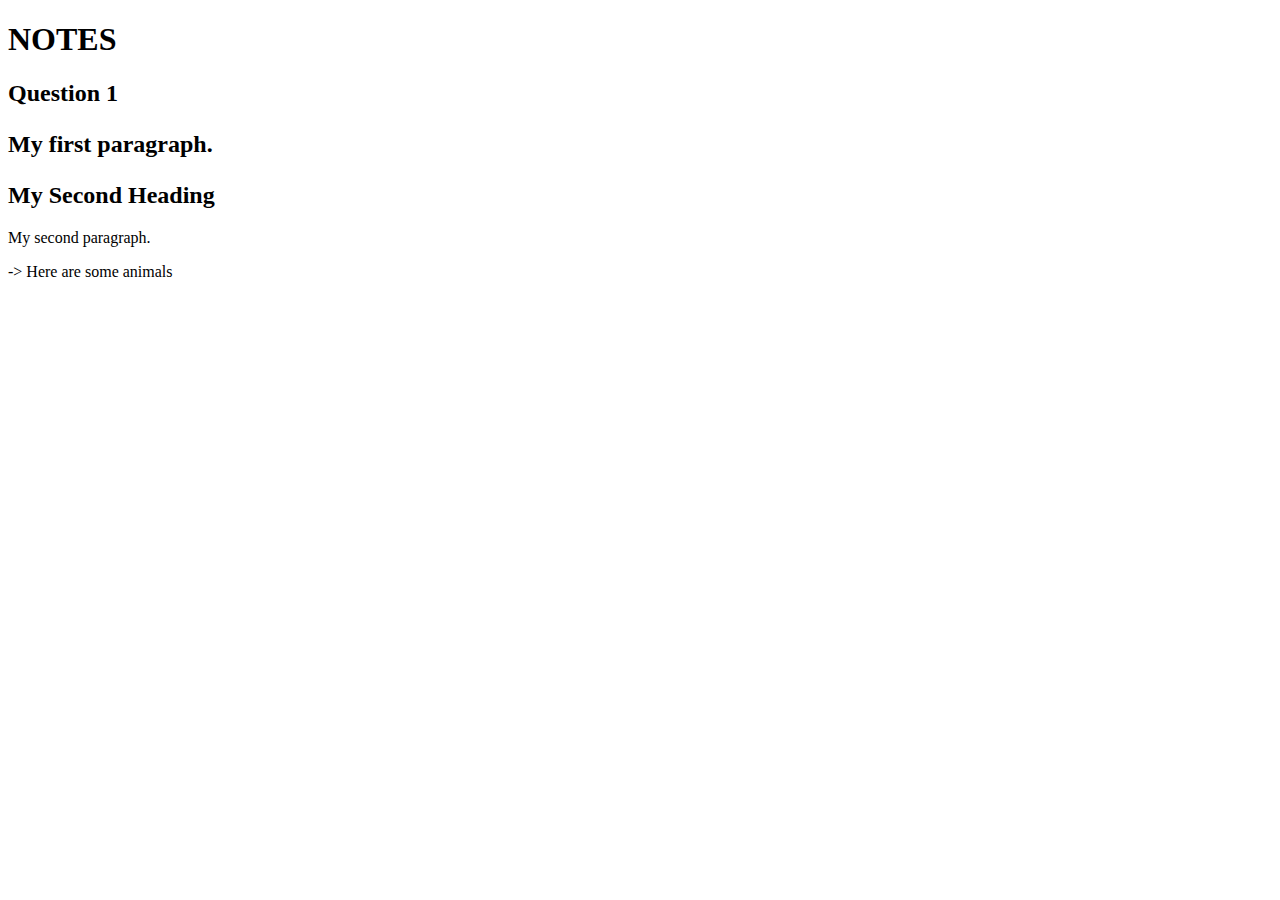
==== index.html @ 8fc47f74 "First html code, basic commands" ====
<!DOCTYPE html>
<html>
<head>
    <!.. We add useful information here about our code -->

</head>
<body>
    
	<h1>NOTES</h1>
    <h2>Question 1 <h2>

	<p>My first paragraph.</p>
    
    
    	<h2>My Second Heading</h2>
		<p>My second paragraph.</p>
        <p>-> Here are some animals</p>

    </div>

</body>
</html>
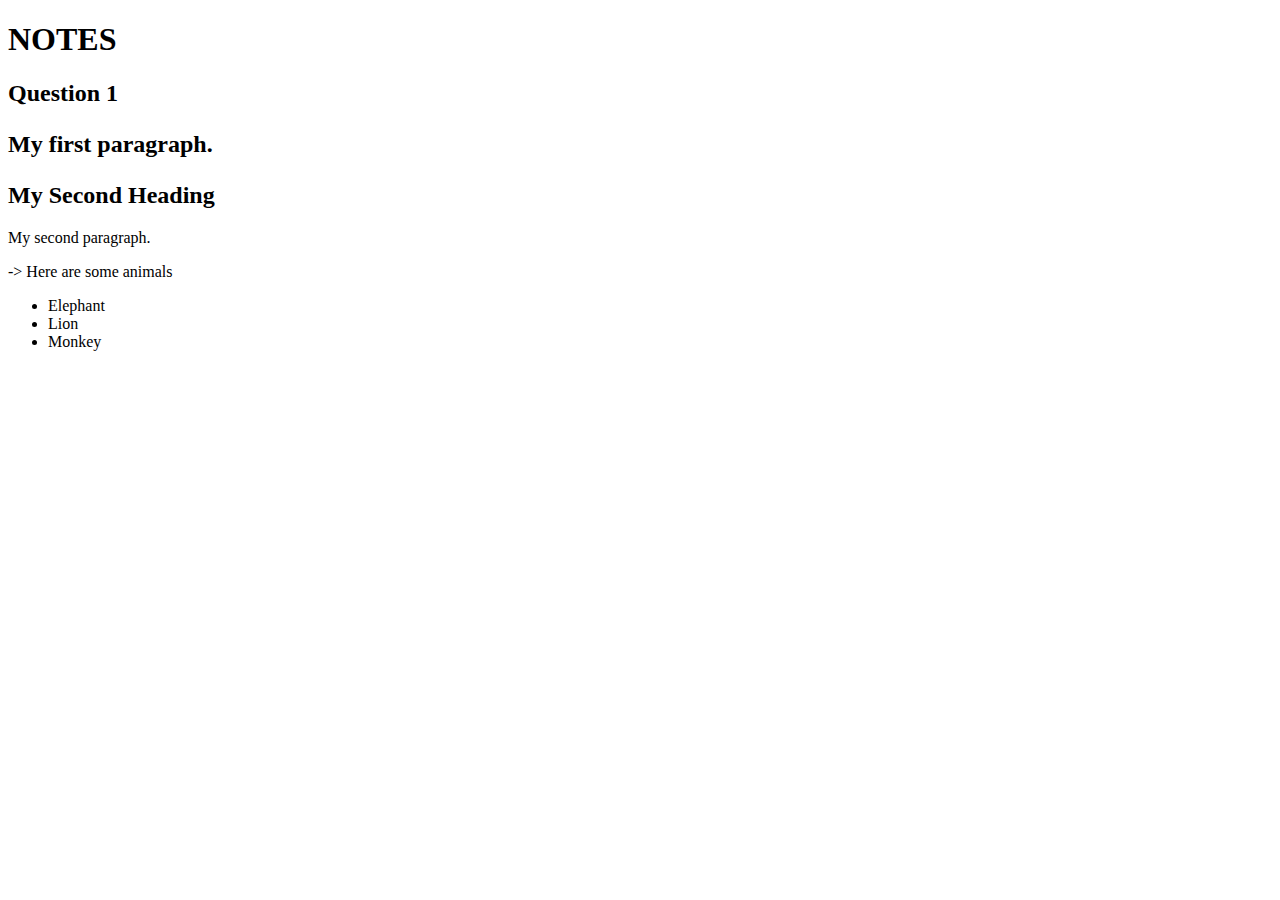
==== commit 5c8d5c56: "Aminal List added" ====
--- a/index.html
+++ b/index.html
@@ -15,8 +15,11 @@
     	<h2>My Second Heading</h2>
 		<p>My second paragraph.</p>
         <p>-> Here are some animals</p>
-
-    </div>
+        <ul>
+            <li>Elephant</li>
+            <li>Lion</li>
+            <li>Monkey</li>
+        </ul>
 
 </body>
 </html>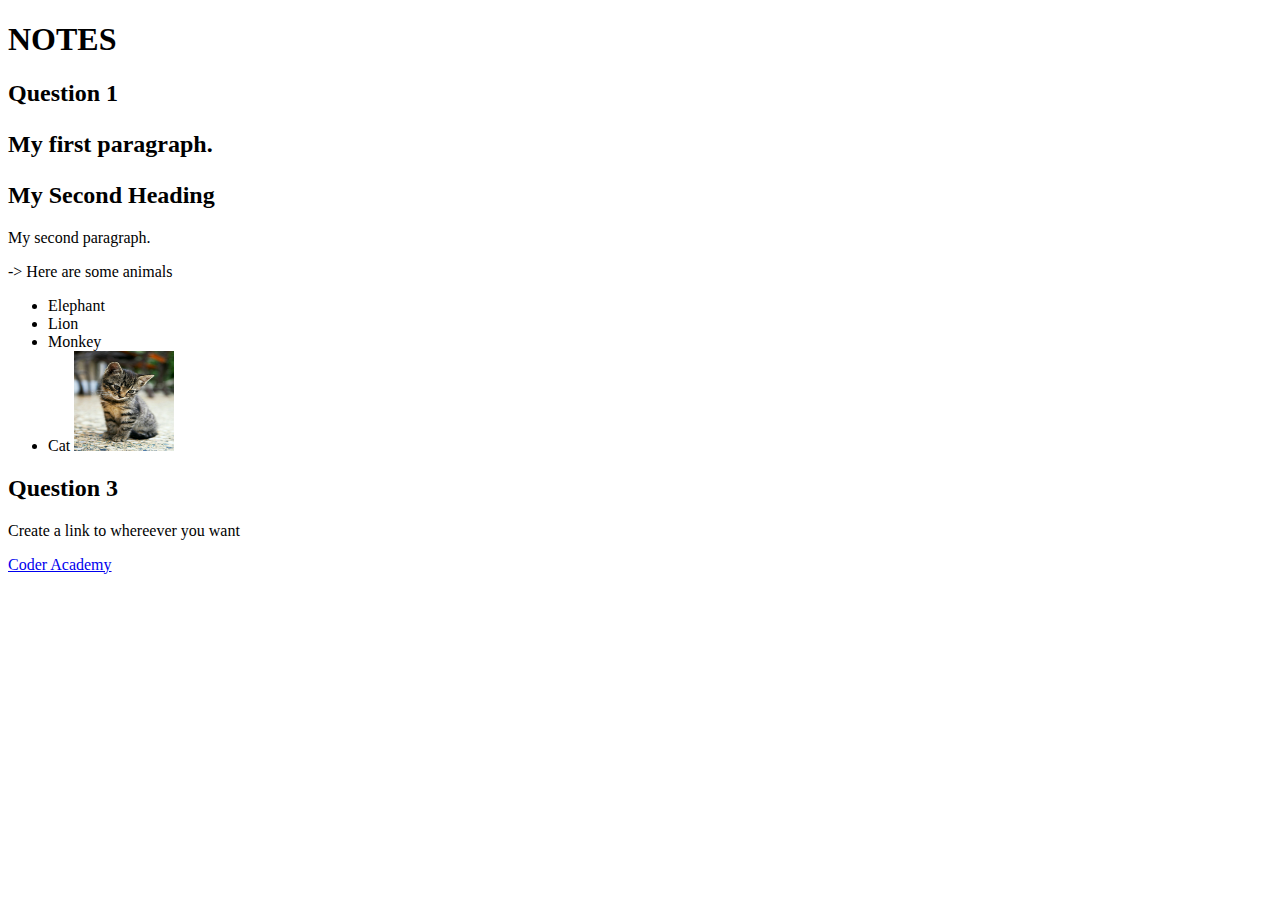
==== commit ac03b1f1: "Added links and images" ====
--- a/index.html
+++ b/index.html
@@ -2,24 +2,30 @@
 <html>
 <head>
     <!.. We add useful information here about our code -->
+    <title>My First Web Page</title>
+</head>
+    <body>
+        
+        <h1>NOTES</h1>
+        <h2>Question 1 <h2>
 
-</head>
-<body>
-    
-	<h1>NOTES</h1>
-    <h2>Question 1 <h2>
-
-	<p>My first paragraph.</p>
-    
-    
-    	<h2>My Second Heading</h2>
-		<p>My second paragraph.</p>
+        <p>My first paragraph.</p>
+        
+        <h2>My Second Heading</h2>
+        <p>My second paragraph.</p>
         <p>-> Here are some animals</p>
         <ul>
             <li>Elephant</li>
             <li>Lion</li>
             <li>Monkey</li>
+            <li>Cat
+                <img src="./cat.jpg" alt="cat" width="100" height="100">
+            </li>
         </ul>
+        <h2>Question 3</h2>
+        <p>Create a link to whereever you want</p>
+        <a href="https://coderacademy.edu.au/" target="_blank">Coder Academy</a>
 
-</body>
+
+    </body>
 </html>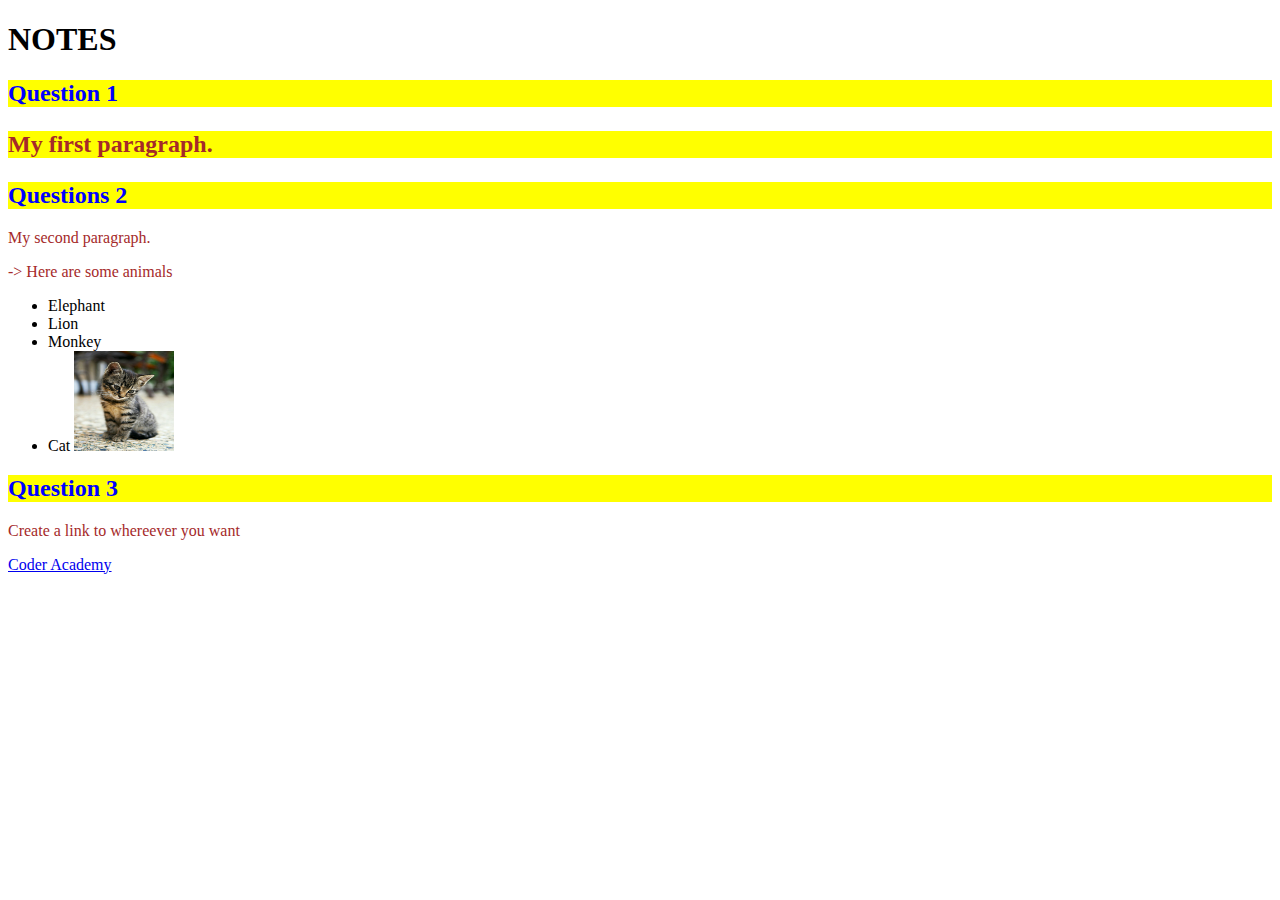
==== commit bc747d98: "added 3 ways of css styling" ====
--- a/index.html
+++ b/index.html
@@ -1,17 +1,23 @@
 <!DOCTYPE html>
 <html>
 <head>
-    <!.. We add useful information here about our code -->
-    <title>My First Web Page</title>
+    <!--We add useful information here about our code--> 
+    <title>HTML and CSS Basics</title>
+    <style>
+        h2 {
+            color: blue;
+            background-color: yellow;
+        }   
+    </style>
+    <link rel="stylesheet" href="./style.css">
 </head>
     <body>
-        
-        <h1>NOTES</h1>
+        <!-- inline styling-->
+        <h1 style="color: red, background-color blue"> NOTES</h1>
         <h2>Question 1 <h2>
-
         <p>My first paragraph.</p>
         
-        <h2>My Second Heading</h2>
+        <h2>Questions 2</h2>
         <p>My second paragraph.</p>
         <p>-> Here are some animals</p>
         <ul>
--- a/style.css
+++ b/style.css
@@ -0,0 +1,4 @@
+p {
+    color: brown;
+
+}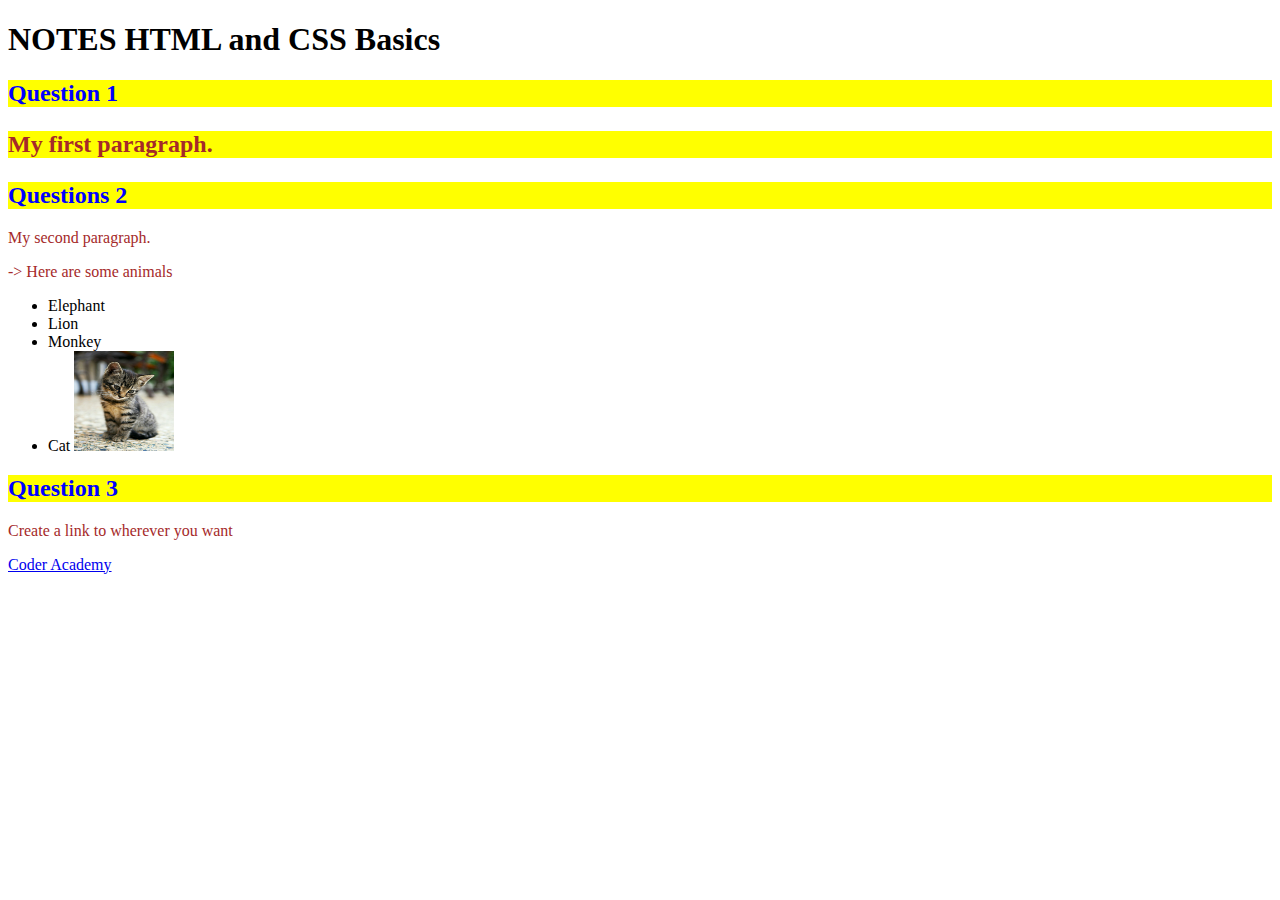
==== commit d1c0d799: "add more words on h1 line to test inline style" ====
--- a/index.html
+++ b/index.html
@@ -13,7 +13,7 @@
 </head>
     <body>
         <!-- inline styling-->
-        <h1 style="color: red, background-color blue"> NOTES</h1>
+        <h1 style="color: red, background-color blue"> NOTES HTML and CSS Basics</h1>
         <h2>Question 1 <h2>
         <p>My first paragraph.</p>
         
@@ -29,7 +29,7 @@
             </li>
         </ul>
         <h2>Question 3</h2>
-        <p>Create a link to whereever you want</p>
+        <p>Create a link to wherever you want</p>
         <a href="https://coderacademy.edu.au/" target="_blank">Coder Academy</a>
 
 
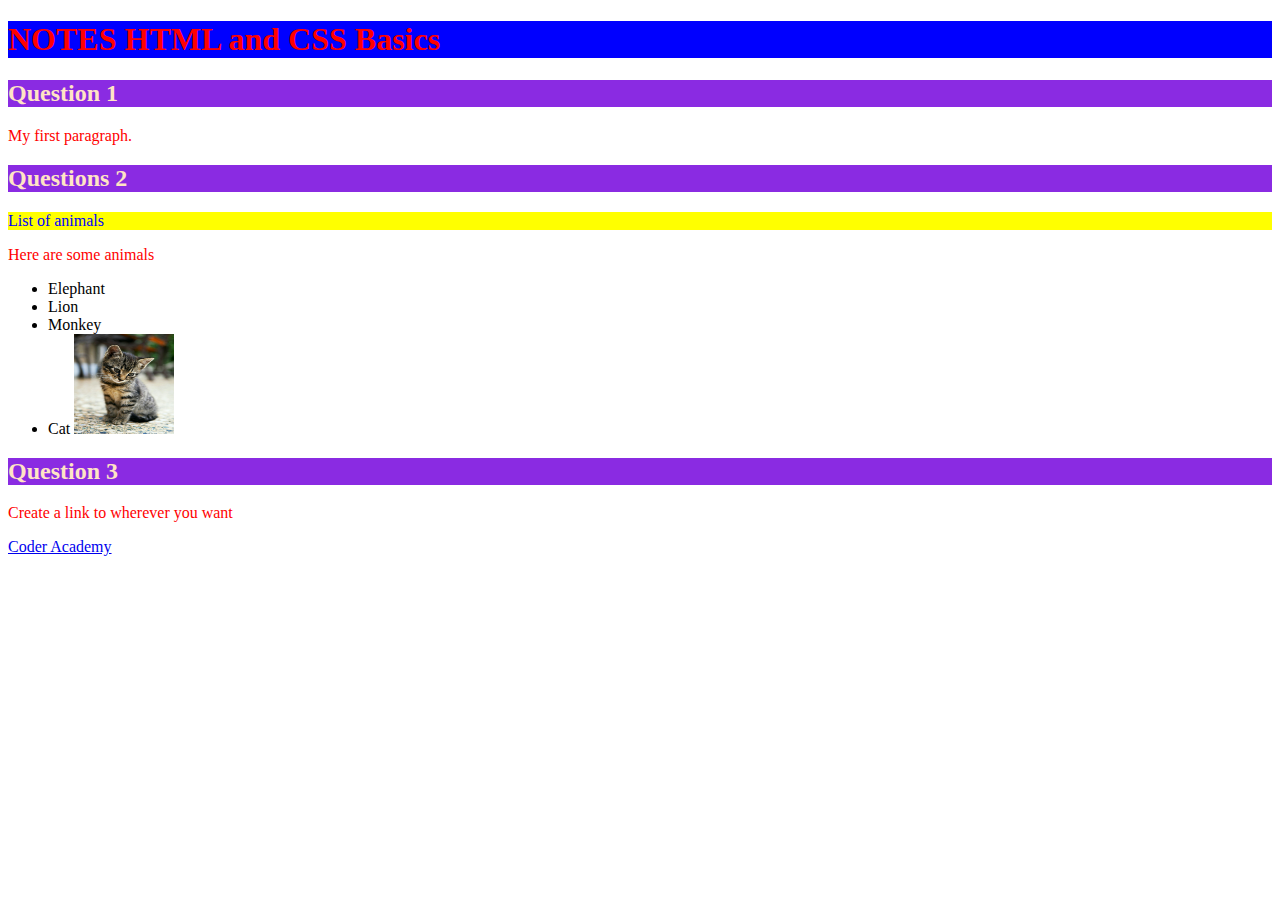
==== commit ec248258: "new styles added" ====
--- a/index.html
+++ b/index.html
@@ -3,23 +3,29 @@
 <head>
     <!--We add useful information here about our code--> 
     <title>HTML and CSS Basics</title>
-    <style>
+    <!--Title, css and js links-->
+    <link rel="stylesheet" href="./style.css">
+    <!-- <style>
         h2 {
             color: blue;
             background-color: yellow;
-        }   
-    </style>
-    <link rel="stylesheet" href="./style.css">
+        }
+        p {
+            color: green;
+        } 
+    </style> -->
+    
 </head>
     <body>
         <!-- inline styling-->
-        <h1 style="color: red, background-color blue"> NOTES HTML and CSS Basics</h1>
-        <h2>Question 1 <h2>
+        <h1 style="color: red; background-color: blue">NOTES HTML and CSS Basics</h1>
+
+        <h2 class="question">Question 1 </h2>
         <p>My first paragraph.</p>
         
-        <h2>Questions 2</h2>
-        <p>My second paragraph.</p>
-        <p>-> Here are some animals</p>
+        <h2 class="question">Questions 2</h2>
+        <p class="answer">List of animals</p>
+        <p>Here are some animals</p>
         <ul>
             <li>Elephant</li>
             <li>Lion</li>
@@ -28,7 +34,7 @@
                 <img src="./cat.jpg" alt="cat" width="100" height="100">
             </li>
         </ul>
-        <h2>Question 3</h2>
+        <h2 class="question">Question 3</h2>
         <p>Create a link to wherever you want</p>
         <a href="https://coderacademy.edu.au/" target="_blank">Coder Academy</a>
 
--- a/style.css
+++ b/style.css
@@ -1,4 +1,14 @@
 p {
-    color: brown;
+    color: red;
+}
 
+/* Styling the question class */
+.question {
+    color: bisque;
+    background-color: blueviolet;
+}
+
+.answer {
+    color: blue;
+    background-color: yellow;
 }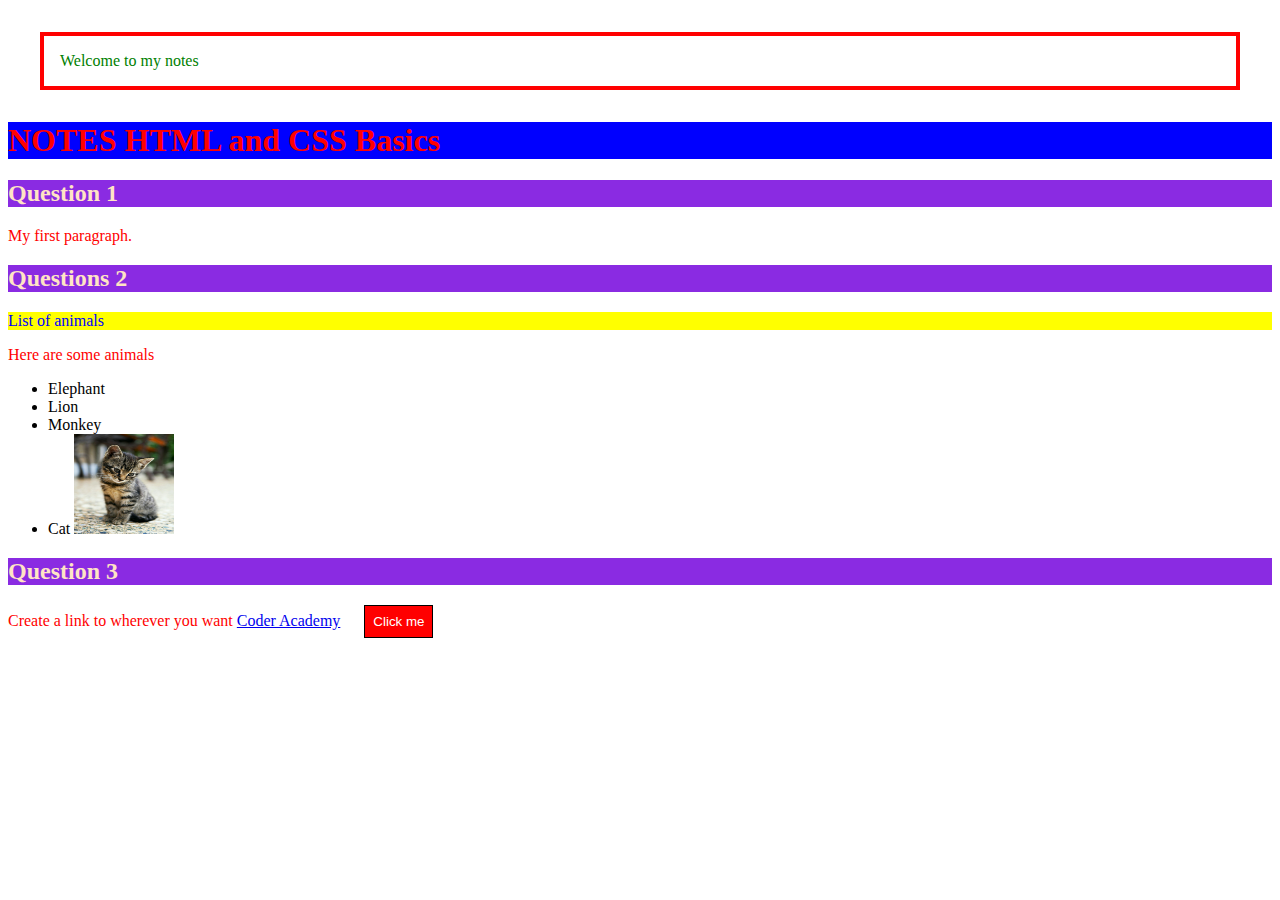
==== commit 3670ef4e: "add button box" ====
--- a/index.html
+++ b/index.html
@@ -17,6 +17,9 @@
     
 </head>
     <body>
+        <div class="welcome">   
+            Welcome to my notes
+        </div>
         <!-- inline styling-->
         <h1 style="color: red; background-color: blue">NOTES HTML and CSS Basics</h1>
 
@@ -35,9 +38,10 @@
             </li>
         </ul>
         <h2 class="question">Question 3</h2>
-        <p>Create a link to wherever you want</p>
-        <a href="https://coderacademy.edu.au/" target="_blank">Coder Academy</a>
-
+        <p>Create a link to wherever you want
+            <a href="https://coderacademy.edu.au/" target="_blank">Coder Academy</a>
+            <button class="btn-q3">Click me</button>
+        </p>
 
     </body>
 </html>--- a/style.css
+++ b/style.css
@@ -1,5 +1,14 @@
 p {
     color: red;
+}
+
+.welcome {
+    border: 4px solid red;
+    /* external spacing */
+    margin: 32px;
+    /* internal spacing */
+    padding: 16px;
+    color: green;
 }
 
 /* Styling the question class */
@@ -11,4 +20,11 @@
 .answer {
     color: blue;
     background-color: yellow;
+}
+.btn-q3 {
+    color: white;
+    background-color: red;
+    border: 1px solid black;
+    padding: 8px;
+    margin-left: 20px;
 }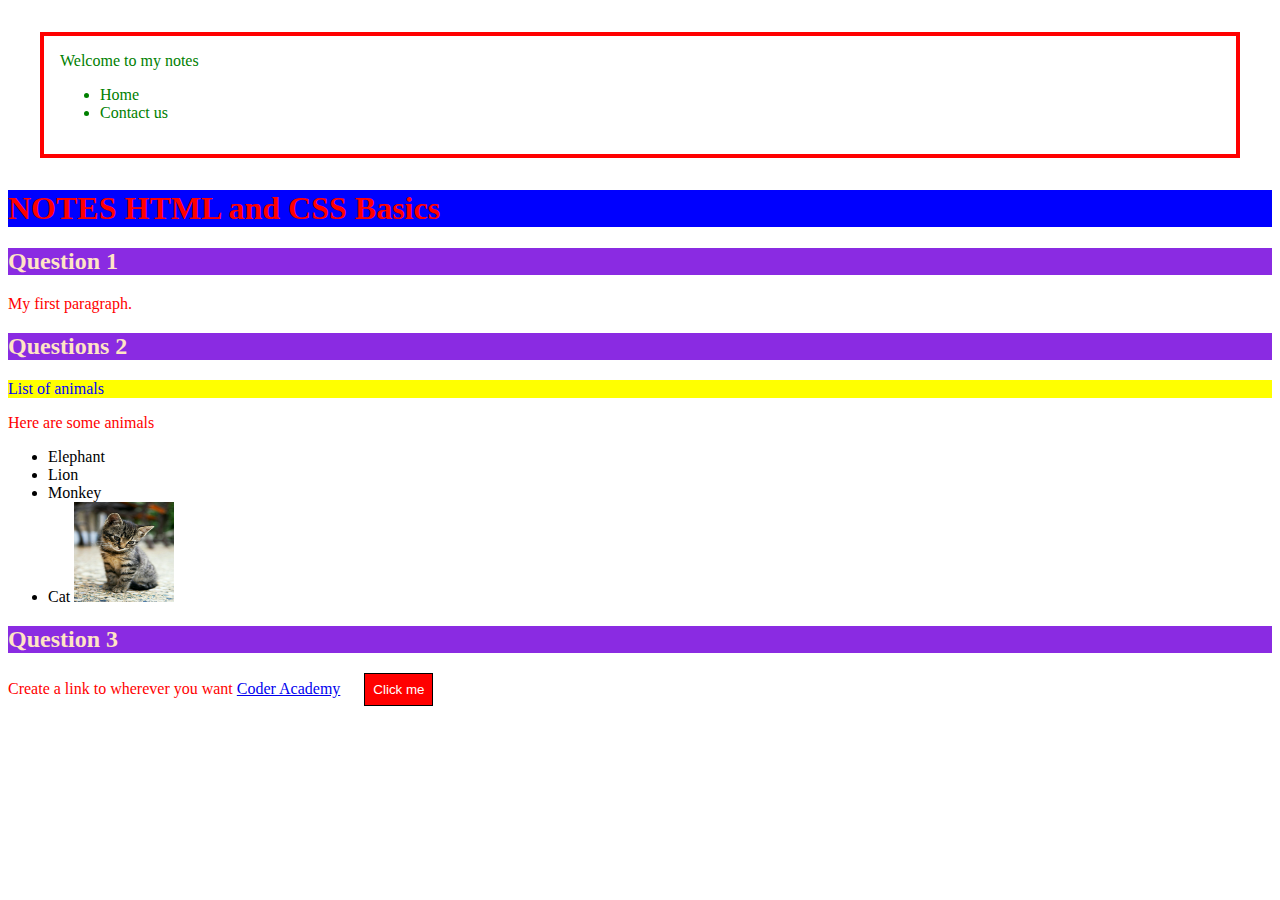
==== commit 5b62242c: "positioning" ====
--- a/index.html
+++ b/index.html
@@ -19,6 +19,10 @@
     <body>
         <div class="welcome">   
             Welcome to my notes
+            <ul>
+                <li>Home</li>
+                <li>Contact us</li>
+            </ul>
         </div>
         <!-- inline styling-->
         <h1 style="color: red; background-color: blue">NOTES HTML and CSS Basics</h1>
--- a/style.css
+++ b/style.css
@@ -9,6 +9,16 @@
     /* internal spacing */
     padding: 16px;
     color: green;
+
+    /* position: relative;
+    top: 100px;
+    left: 50px; */
+    /* position: absolute;
+    top: 100px; */
+     /* position: fixed;
+     bottom: 100px; */
+     position: sticky;
+     top: 0px;
 }
 
 /* Styling the question class */
